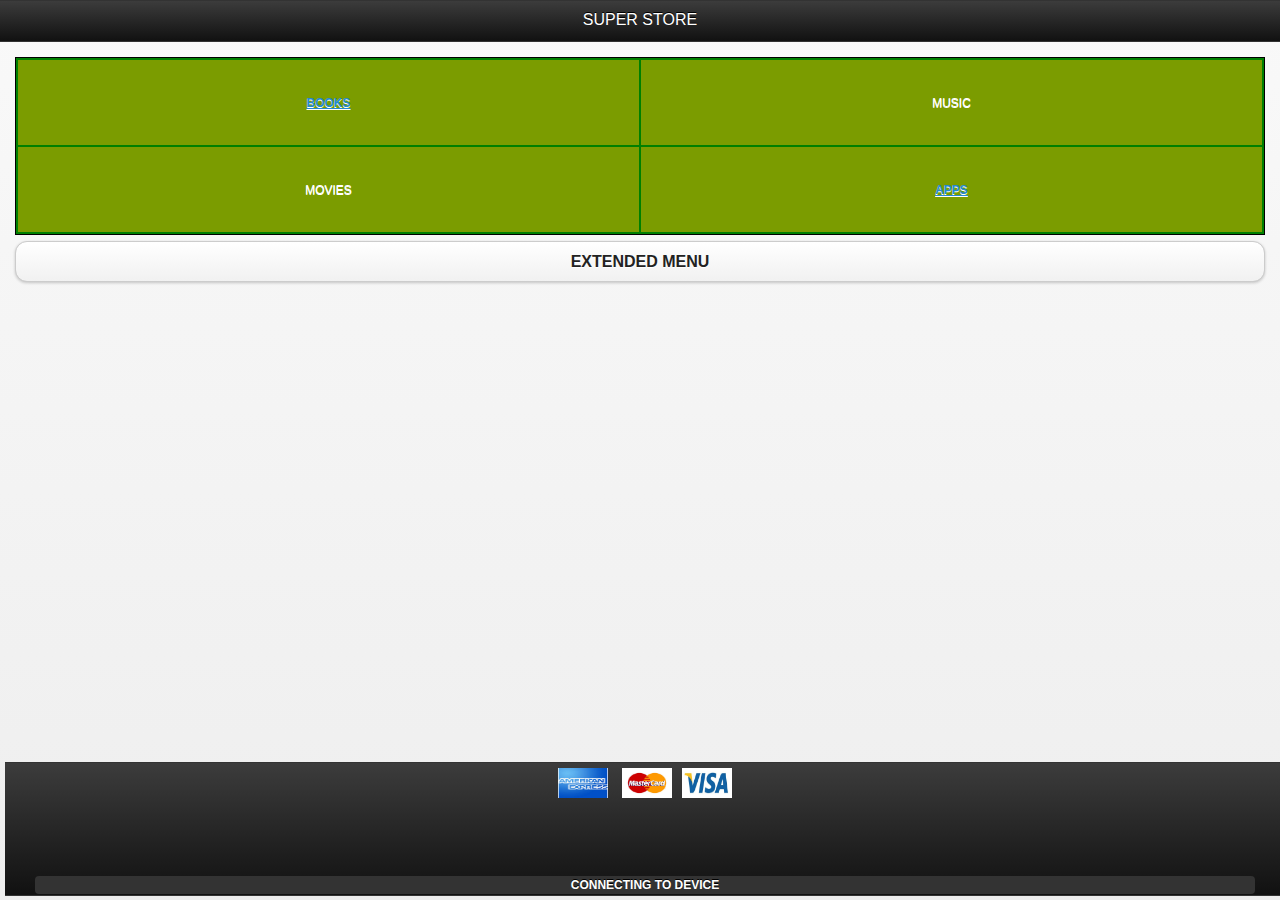
==== apps/SampleStore/www/index.html @ ab6a76ac "Add movement" ====
<!DOCTYPE html>
<!--
    Licensed to the Apache Software Foundation (ASF) under one
    or more contributor license agreements.  See the NOTICE file
    distributed with this work for additional information
    regarding copyright ownership.  The ASF licenses this file
    to you under the Apache License, Version 2.0 (the
    "License"); you may not use this file except in compliance
    with the License.  You may obtain a copy of the License at

    http://www.apache.org/licenses/LICENSE-2.0

    Unless required by applicable law or agreed to in writing,
    software distributed under the License is distributed on an
    "AS IS" BASIS, WITHOUT WARRANTIES OR CONDITIONS OF ANY
     KIND, either express or implied.  See the License for the
    specific language governing permissions and limitations
    under the License.
-->
<html>
    <head>
        <meta http-equiv="Content-Type" content="text/html; charset=UTF-8" />
        <meta name="format-detection" content="telephone=no" />
        <meta name="viewport" content="user-scalable=no, initial-scale=1, maximum-scale=1, minimum-scale=1, width=device-width, target-densitydpi=device-dpi" />
        <link rel="stylesheet" href="lib/jquery.mobile-1.3.0/jquery.mobile-1.3.0.min.css" />
        <script src="lib/jquery.mobile-1.3.0/jquery-1.8.2.min.js"></script>
        <script src="lib/jquery.mobile-1.3.0/jquery.mobile-1.3.0.min.js"></script>
        <link rel="stylesheet" type="text/css" href="css/index.css" />
        <link rel="stylesheet" type="text/css" href="css/app.css" />

        
        <title>Hello World</title>
    </head>
    <body>
        <div data-role="page">
<!--
            <h1>Apache Cordova</h1>
            <div id='Welcome'></div>
-->
            <header data-role="header">
            <h1>Super Store</h1>
            </header>
            <div id='store' data-role="content">
            <!-- Put store landing page markup here -->
                <table>
                <tr>
                    <td><a href='html/books.html'>Books</a></td>
                    <td>Music</td>
                </tr>
                <tr>
                    <td>Movies</td>
                    <td><a href='html/apps.html'>Apps</a></td>
                </tr>
                </table>
            <!-- store markup ends here -->
                <a id="menubutton" href="#accelpage" data-role="button">Extended Menu</a>
            </div>
            
            <footer id='footer' data-role="footer" data-position="fixed">
            <img src='img/amex.jpeg' /> <img src='img/master.jpeg' /><img src='img/visa.jpeg' />
                <h5 id='widthDiv'></h5>
                <h5 id='heightDiv'></h5>
                <div id="deviceready" class="blink">
                    <p class="event listening">Connecting to Device</p>
                    <p class="event received">Device is Ready</p>
                </div>
            </footer>
  
        </div>
        
        <div id="accelpage" data-role="page" data-add-back-btn="true">
            <header data-role="header">
                <h1>Accelerometer test</h1>
            </header>
            <div data-role="content">
                <!-- Put store landing page markup here -->
                <div id="accelObj"> Current Accelerometer Reading </div>
                <div id="accelReading">Waiting for accelerometer...</div>
                
                <a id="startWatch" data-role="button">Start Watch</a>
                 <a id="stopWatch" data-role="button">Stop Watch</a>
                
                <div id="ball"></div>
                
            </div>
            
            <footer id='footer' data-role="footer" data-position="fixed">
            </footer>
            
        </div>
        
        <script type="text/javascript" src="cordova-2.2.0.js"></script>
        <script type="text/javascript" src="js/app.js"></script>
        <script type="text/javascript" src="js/accel.js"></script>
        <script type="text/javascript" src="js/index.js"></script>
        <script type="text/javascript" src="js/appdb.js"></script>
        <script type="text/javascript" src="js/plugins/ActionSheet.js"></script>
        <script type="text/javascript" src="js/plugins/CodeScan.js"></script>
        <script type="text/javascript">
            app.initialize();
        </script>
    </body>
</html>
---- apps/SampleStore/www/css/index.css ----
/*
 * Licensed to the Apache Software Foundation (ASF) under one
 * or more contributor license agreements.  See the NOTICE file
 * distributed with this work for additional information
 * regarding copyright ownership.  The ASF licenses this file
 * to you under the Apache License, Version 2.0 (the
 * "License"); you may not use this file except in compliance
 * with the License.  You may obtain a copy of the License at
 *
 * http://www.apache.org/licenses/LICENSE-2.0
 *
 * Unless required by applicable law or agreed to in writing,
 * software distributed under the License is distributed on an
 * "AS IS" BASIS, WITHOUT WARRANTIES OR CONDITIONS OF ANY
 * KIND, either express or implied.  See the License for the
 * specific language governing permissions and limitations
 * under the License.
 */
* {
    -webkit-tap-highlight-color: rgba(0,0,0,0); /* make transparent link selection, adjust last value opacity 0 to 1.0 */
}

body {
    -webkit-touch-callout: none;                /* prevent callout to copy image, etc when tap to hold */
    -webkit-text-size-adjust: none;             /* prevent webkit from resizing text to fit */
    -webkit-user-select: none;                  /* prevent copy paste, to allow, change 'none' to 'text' */
    background-color:#E4E4E4;
    background-image:linear-gradient(top, #A7A7A7 0%, #E4E4E4 51%);
    background-image:-webkit-linear-gradient(top, #A7A7A7 0%, #E4E4E4 51%);
    background-image:-ms-linear-gradient(top, #A7A7A7 0%, #E4E4E4 51%);
    background-image:-webkit-gradient(
        linear,
        left top,
        left bottom,
        color-stop(0, #A7A7A7),
        color-stop(0.51, #E4E4E4)
    );
    background-attachment:fixed;
    font-family:'HelveticaNeue-Light', 'HelveticaNeue', Helvetica, Arial, sans-serif;
    font-size:12px;
    height:100%;
    margin:0px;
    padding:0px;
    text-transform:uppercase;
    width:100%;
}

/* Portrait layout (default) */
.app {
    background:url(../img/logo.png) no-repeat center top; /* 170px x 200px */
    position:absolute;             /* position in the center of the screen */
    left:50%;
    top:50%;
    height:50px;                   /* text area height */
    width:225px;                   /* text area width */
    text-align:center;
    padding:180px 0px 0px 0px;     /* image height is 200px (bottom 20px are overlapped with text) */
    margin:-115px 0px 0px -112px;  /* offset vertical: half of image height and text area height */
                                   /* offset horizontal: half of text area width */
}

/* Landscape layout (with min-width) */
@media screen and (min-aspect-ratio: 1/1) and (min-width:400px) {
    .app {
        background-position:left center;
        padding:75px 0px 75px 170px;  /* padding-top + padding-bottom + text area = image height */
        margin:-90px 0px 0px -198px;  /* offset vertical: half of image height */
                                      /* offset horizontal: half of image width and text area width */
    }
}

h1 {
    font-size:24px;
    font-weight:normal;
    margin:0px;
    overflow:visible;
    padding:0px;
    text-align:center;
}

.event {
    border-radius:4px;
    -webkit-border-radius:4px;
    color:#FFFFFF;
    font-size:12px;
    margin:0px 30px;
    padding:2px 0px;
}

.event.listening {
    background-color:#333333;
    display:block;
}

.event.received {
    background-color:#4B946A;
    display:none;
}

@keyframes fade {
    from { opacity: 1.0; }
    50% { opacity: 0.4; }
    to { opacity: 1.0; }
}
 
@-webkit-keyframes fade {
    from { opacity: 1.0; }
    50% { opacity: 0.4; }
    to { opacity: 1.0; }
}
 
.blink {
    animation:fade 3000ms infinite;
    -webkit-animation:fade 3000ms infinite;
}
---- apps/SampleStore/www/css/app.css ----
/* Store styles */
table {
  background: green;
  width: 100%;
  border: 1px solid black;
}

td {
   padding: 5px;
   margin: 5px;
   background: rgba(245, 184, 0, 0.5);
   color: white;
   width: 150px;
   height: 150px;
   text-align: center;
}
h2 {
    background: rgba(245, 184, 0, 0.3);
    padding: 5px;
    text-align: center;
}

h3 {
    text-align: center;
}

#ball {
   position: absolute;
   width: 50px;
   height: 50px;
   border-radius: 50px;
   background: red;
}

#footer {
    text-align: center;
    margin: 5px;
}
#footer img {
  padding: 5px;
  width: 50px;
  height: 30px;
}

@media screen and (orientation: landscape) {
table {
    width: 100%;
}
   td {
      width: 200px;
      height: 75px;
   }
}
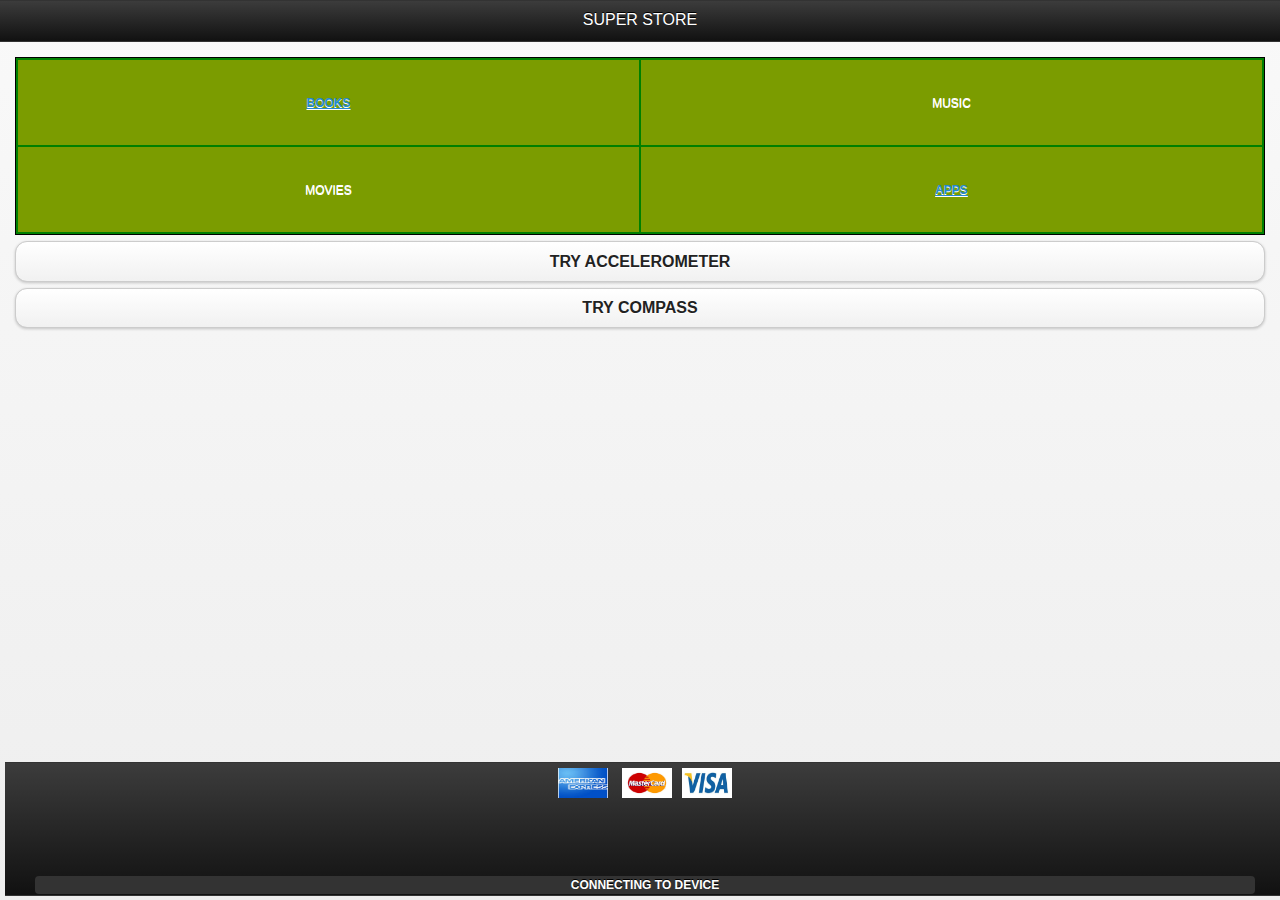
==== commit 0248e12d: "Added compass support" ====
--- a/apps/SampleStore/www/index.html
+++ b/apps/SampleStore/www/index.html
@@ -53,7 +53,8 @@
                 </tr>
                 </table>
             <!-- store markup ends here -->
-                <a id="menubutton" href="#accelpage" data-role="button">Extended Menu</a>
+                <a id="menubutton" href="#accelpage" data-role="button">Try Accelerometer</a>
+                <a id="menubutton" href="#headingpage" data-role="button">Try Compass</a>
             </div>
             
             <footer id='footer' data-role="footer" data-position="fixed">
@@ -88,10 +89,32 @@
             </footer>
             
         </div>
-        
+
+        <div id="headingpage" data-role="page" data-add-back-btn="true">
+            <header data-role="header">
+                <h1>Compass test</h1>
+            </header>
+            <div data-role="content">
+                <!-- Put store landing page markup here -->
+                <div id="headingObj"> Current compass Reading </div>
+                <div id="headingReading">Waiting for compass...</div>
+                
+                <a id="startCWatch" data-role="button">Start Watch</a>
+                <a id="stopCWatch" data-role="button">Stop Watch</a>
+                
+                <div id="ballC"></div>
+                
+            </div>
+            
+            <footer id='footer' data-role="footer" data-position="fixed">
+            </footer>
+            
+        </div>
+
         <script type="text/javascript" src="cordova-2.2.0.js"></script>
         <script type="text/javascript" src="js/app.js"></script>
         <script type="text/javascript" src="js/accel.js"></script>
+         <script type="text/javascript" src="js/compass.js"></script>
         <script type="text/javascript" src="js/index.js"></script>
         <script type="text/javascript" src="js/appdb.js"></script>
         <script type="text/javascript" src="js/plugins/ActionSheet.js"></script>
--- a/apps/SampleStore/www/css/app.css
+++ b/apps/SampleStore/www/css/app.css
@@ -32,6 +32,15 @@
    background: red;
 }
 
+#ballC {
+   position: absolute;
+   width: 50px;
+   height: 50px;
+   border-radius: 50px;
+   background: blue;
+}
+
+
 #footer {
     text-align: center;
     margin: 5px;
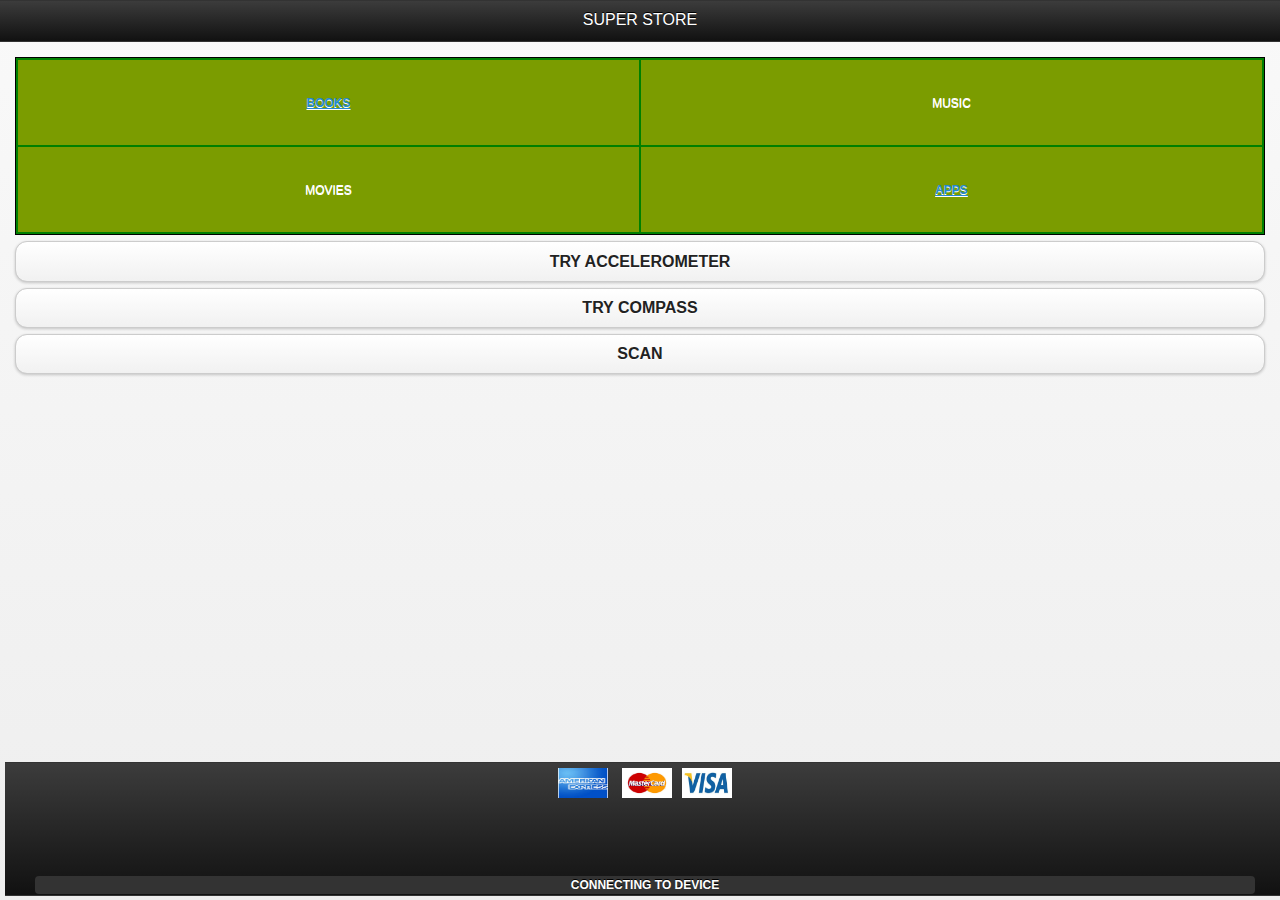
==== commit 53ce42cf: "Added scan result callback" ====
--- a/apps/SampleStore/www/index.html
+++ b/apps/SampleStore/www/index.html
@@ -55,6 +55,7 @@
             <!-- store markup ends here -->
                 <a id="menubutton" href="#accelpage" data-role="button">Try Accelerometer</a>
                 <a id="menubutton" href="#headingpage" data-role="button">Try Compass</a>
+                <a id="CameraButton" data-role="button">Scan</a>
             </div>
             
             <footer id='footer' data-role="footer" data-position="fixed">
@@ -106,7 +107,7 @@
                 
             </div>
             
-            <footer id='footer' data-role="footer" data-position="fixed">
+            <footer data-role="footer" data-position="fixed">
             </footer>
             
         </div>
@@ -114,7 +115,7 @@
         <script type="text/javascript" src="cordova-2.2.0.js"></script>
         <script type="text/javascript" src="js/app.js"></script>
         <script type="text/javascript" src="js/accel.js"></script>
-         <script type="text/javascript" src="js/compass.js"></script>
+         <script type="text/javascript" src="js/compassTest.js"></script>
         <script type="text/javascript" src="js/index.js"></script>
         <script type="text/javascript" src="js/appdb.js"></script>
         <script type="text/javascript" src="js/plugins/ActionSheet.js"></script>
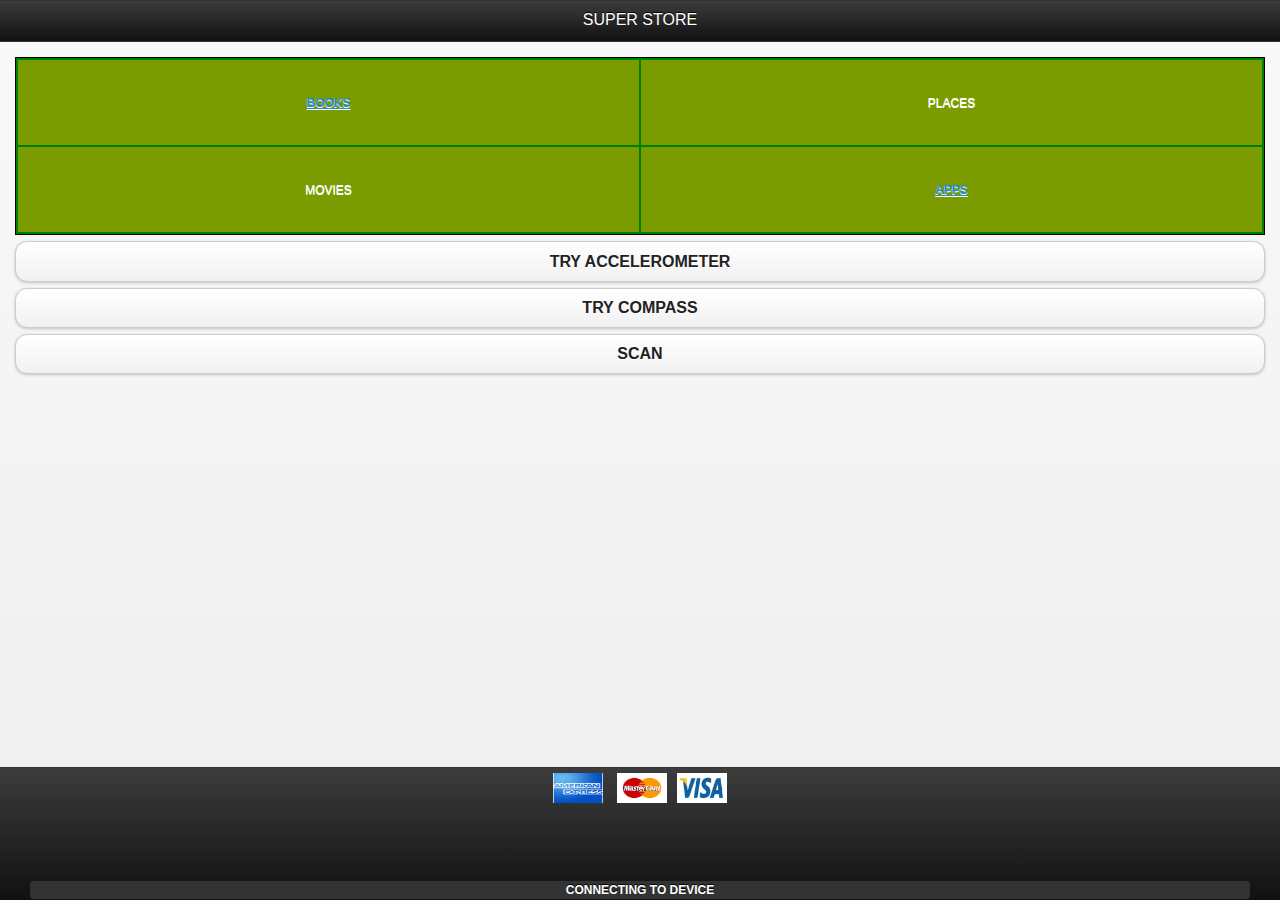
==== commit eed4d284: "Fixed UI issues" ====
--- a/apps/SampleStore/www/index.html
+++ b/apps/SampleStore/www/index.html
@@ -44,12 +44,12 @@
             <!-- Put store landing page markup here -->
                 <table>
                 <tr>
-                    <td><a href='html/books.html'>Books</a></td>
-                    <td>Music</td>
+                    <td><a href='html/books.html' rel='external'>Books</a></td>
+                    <td>Places</td>
                 </tr>
                 <tr>
                     <td>Movies</td>
-                    <td><a href='html/apps.html'>Apps</a></td>
+                    <td><a href='html/apps.html'  rel='external'>Apps</a></td>
                 </tr>
                 </table>
             <!-- store markup ends here -->
--- a/apps/SampleStore/www/css/app.css
+++ b/apps/SampleStore/www/css/app.css
@@ -43,7 +43,6 @@
 
 #footer {
     text-align: center;
-    margin: 5px;
 }
 #footer img {
   padding: 5px;
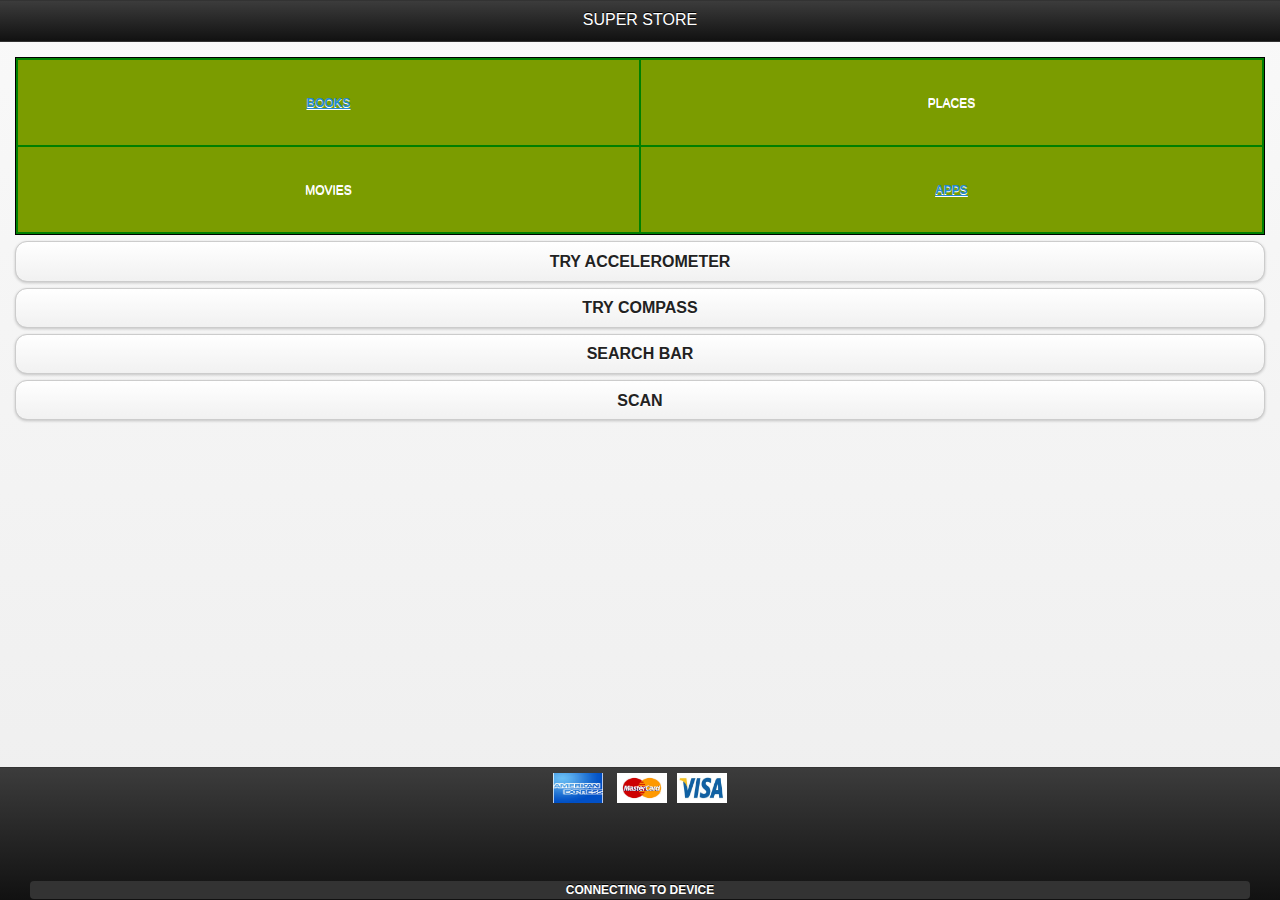
==== commit 9ab3a3a6: "Added index.html & saerchdb.js" ====
--- a/apps/SampleStore/www/index.html
+++ b/apps/SampleStore/www/index.html
@@ -55,6 +55,7 @@
             <!-- store markup ends here -->
                 <a id="menubutton" href="#accelpage" data-role="button">Try Accelerometer</a>
                 <a id="menubutton" href="#headingpage" data-role="button">Try Compass</a>
+                <a id="menubutton" href="#searchpage" data-role="button">Search Bar</a>
                 <a id="CameraButton" data-role="button">Scan</a>
             </div>
             
@@ -111,6 +112,26 @@
             </footer>
             
         </div>
+        
+        <div id="searchpage" data-role="page" data-add-back-btn="true">
+            <header data-role="header">
+                <h1>Search Page</h1>
+            </header>
+            <div data-role="content">
+            Bar name: <input id="bname" type="text" name="bname">
+            <button onclick="SearchDB.init()">Search Bar</button>
+            </div>
+            <div id=output> </div>
+            
+            
+            
+            <footer data-role="footer" data-position="fixed">
+            </footer>
+            
+        </div>
+
+        
+        
 
         <script type="text/javascript" src="cordova-2.2.0.js"></script>
         <script type="text/javascript" src="js/app.js"></script>
@@ -118,10 +139,27 @@
          <script type="text/javascript" src="js/compassTest.js"></script>
         <script type="text/javascript" src="js/index.js"></script>
         <script type="text/javascript" src="js/appdb.js"></script>
+<<<<<<< HEAD
+        <script type="text/javascript" src="js/readJson.js"></script>
+=======
+        <script type="text/javascript" src="js/searchdb.js"></script>
+        <script type="text/javascript" src="js/readjson.js"></script>
+>>>>>>> Added index.html & saerchdb.js
         <script type="text/javascript" src="js/plugins/ActionSheet.js"></script>
         <script type="text/javascript" src="js/plugins/CodeScan.js"></script>
         <script type="text/javascript">
             app.initialize();
+            
+            var data = SearchDB.data;
+           
+            
+            for(var i=0; i<data.length; i++){
+                data[i].bar;
+                document.getElementById('output').append(data[i].bar);
+                                
+            }
+                      
+            
         </script>
     </body>
 </html>
